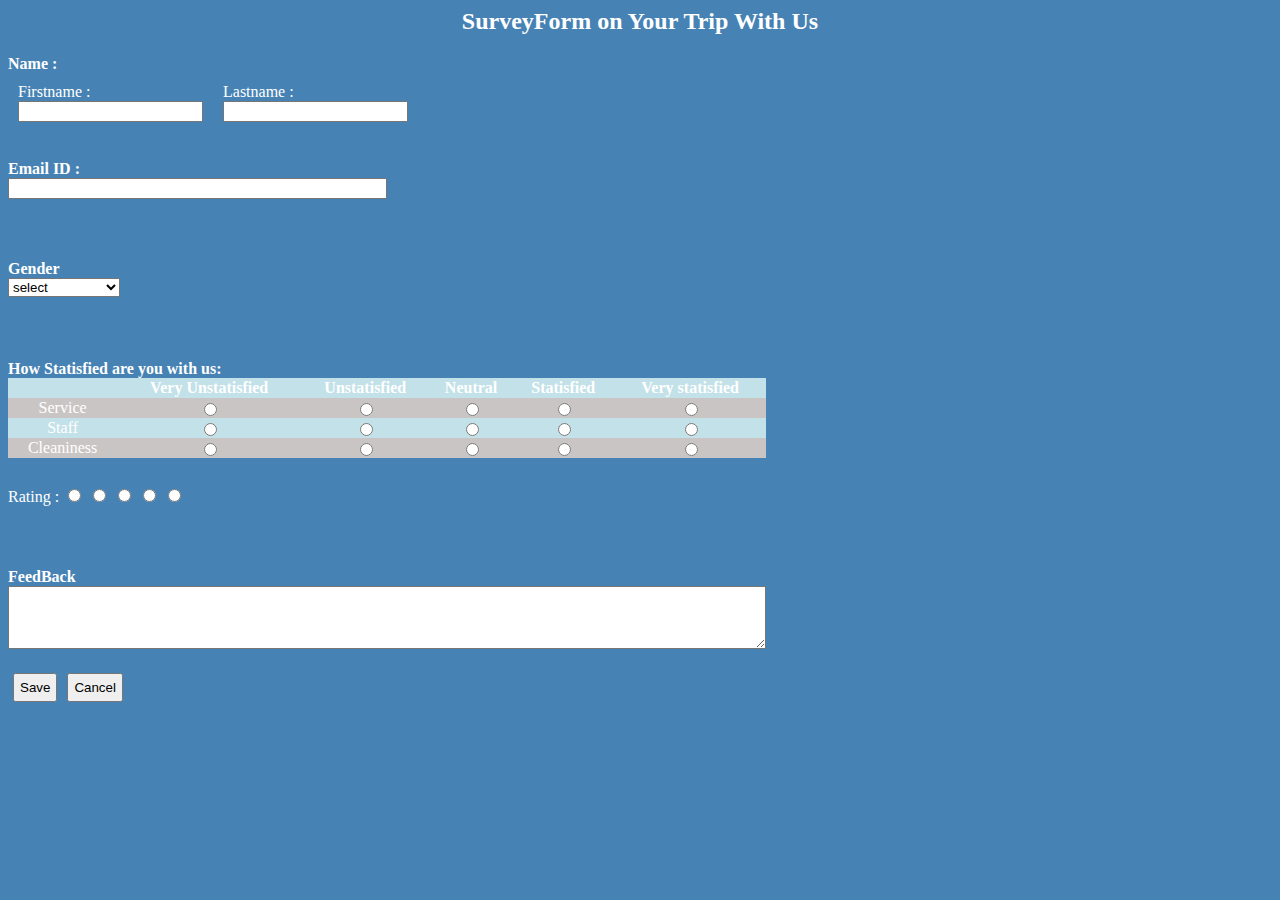
==== index.html @ 279260db "Rename survey form.html to index.html" ====
<html>
    <head>
    <title>SurveyForm</title>
    <style>
        .btn:hover{
            background: transparent;
            color: whitesmoke;
        }
        h2{
            text-align: center;
        }
        body{
            background-color: steelblue;
            color:white;
        }
        .name {
            display: flex;
            flex-direction: row;
            align-items: baseline;
        }
        .fullname {
            padding: 5px;
            margin: 5px;
        }
        .co7 {
            display: flex;
            flex-direction: row;
            align-items: baseline;
            justify-content:flex-start;
        }
        .btn {
            padding: 5px;
            margin: 5px;
        }
        .fg {
        display: grid;
        grid-template-columns: 1fr;
        gap : 10px;
        grid-auto-rows : minmax(90px, auto);
        }
        .co1 {
        grid-column:1/2;
        grid-row: 1;
        }
        .co2 {
        grid-column: 1/2;
        grid-row: 2;
        }
        .co3 {
        grid-column: 1/2;
        grid-row: 3;
        }
        .co4 {
        grid-column: 1/2;
        grid-row: 4;
        }
        .co5 {
        grid-column:1/2;
        grid-row: 5;
        }
        .co6 {
        grid-column: 1/2;
        grid-row: 6;
        }
        .co7 {
        grid-column: 1/2;
        grid-row: 7;
        }
        n{
            width:50%;
        }
        table,td,tr,th{
                border: 0px solid black;
                border-collapse: collapse;
                text-align: center;
        }
        .r1{
            background-color: rgb(195, 225, 232);
        }
        .r2{
            background-color: rgb(202, 197, 197);
        }
        .r3{
            background-color: rgb(195, 225, 232);
        }
        .r4{
            background-color:rgb(202, 197, 197);
        }
    </style>
    </head>
    <body > 
        <h2>SurveyForm on Your Trip With Us</h2>
        <form class="fg">
         <div class="co1">
            <b>Name :</b><br>
            <div class="name">
            <div class="fullname">Firstname :<br>
            <input id="n" type = "text" name = "firstname"/> </div>
            <div class="fullname">Lastname :<br>
            <input id="n" type = "text" name = "lastname"/></div>
            </div><br>
         </div>
         <div class="co2">
           <b>Email ID :</b><br>
            <input type = "text" name = "email" style = "width:30%"/><br>
         </div>
         <div class="co3">
           <b>Gender</b><br>
            <select>
                <option value="select" hidden disabled selected>select</option>
                <option value="Male">Male</option>
                <option value="Female">Female</option>
                <option value="Others">Others</option>
                <option value="nill">Not to Disclose</option>
            </select><br>
         </div>
         <div class="co4">
           <b> How Statisfied are you with us:</b><br>
            <table class="table"; style=" height: 50%;width: 60%;">
                <tr class="r1">
                    <th></th>
                    <th>Very Unstatisfied</th>
                    <th>Unstatisfied</th>
                    <th>Neutral</th>
                    <th>Statisfied</th>
                    <th>Very statisfied</th>
                </tr>
                <tr class="r2">
                    <td>Service</td>
                    <td> <input type = "radio" name = "Service"/></td>
                    <td> <input type = "radio" name = "Service"/></td>
                    <td> <input type = "radio" name = "Service"/></td>
                    <td> <input type = "radio" name = "Service"/></td>
                    <td> <input type = "radio" name = "Service"/></td>
                </tr>
                <tr class="r3">
                    <td>Staff</td>
                    <td> <input type = "radio" name = "staff"/></td>
                    <td> <input type = "radio" name = "staff"/></td>
                    <td> <input type = "radio" name = "staff"/></td>
                    <td> <input type = "radio" name = "staff"/></td>
                    <td> <input type = "radio" name = "staff"/></td>
                </tr>
                <tr class="r4">
                    <td>Cleaniness</td>
                    <td> <input type = "radio" name = "Clean"/></td>
                    <td> <input type = "radio" name = "Clean"/></td>
                    <td> <input type = "radio" name = "clean"/></td>
                    <td> <input type = "radio" name = "clean"/></td>
                    <td> <input type = "radio" name = "clean"/></td>
                </tr>
           
            </table>
         </div>
         <div class="co5">
            <br>
            
            <div class="rate"> Rating :
                <input type="radio" id="star5" name="rate1" value="1" />
                <label for="star5" title="text"></label>
                <input type="radio" id="star4" name="rate2" value="2" />
                <label for="star4" title="text"></label>
                <input type="radio" id="star3" name="rate3" value="3" />
                <label for="star3" title="text"></label>
                <input type="radio" id="star2" name="rate4" value="4" />
                <label for="star2" title="text"></label>
                <input type="radio" id="star1" name="rate5" value="5" />
                <label for="star1" title="text"></label>
              </div>
         </div> 
         <div class="co6">
            <b>FeedBack</b><br>
            <textarea style = "height:70%; width:60%"></textarea>
           </div>
         <div class="co7">
         <input class="btn" type = "button" value = "Save"/><input class="btn"type = "button" value = "Cancel"/>
        </div>
        </form>
    </body>
</html>
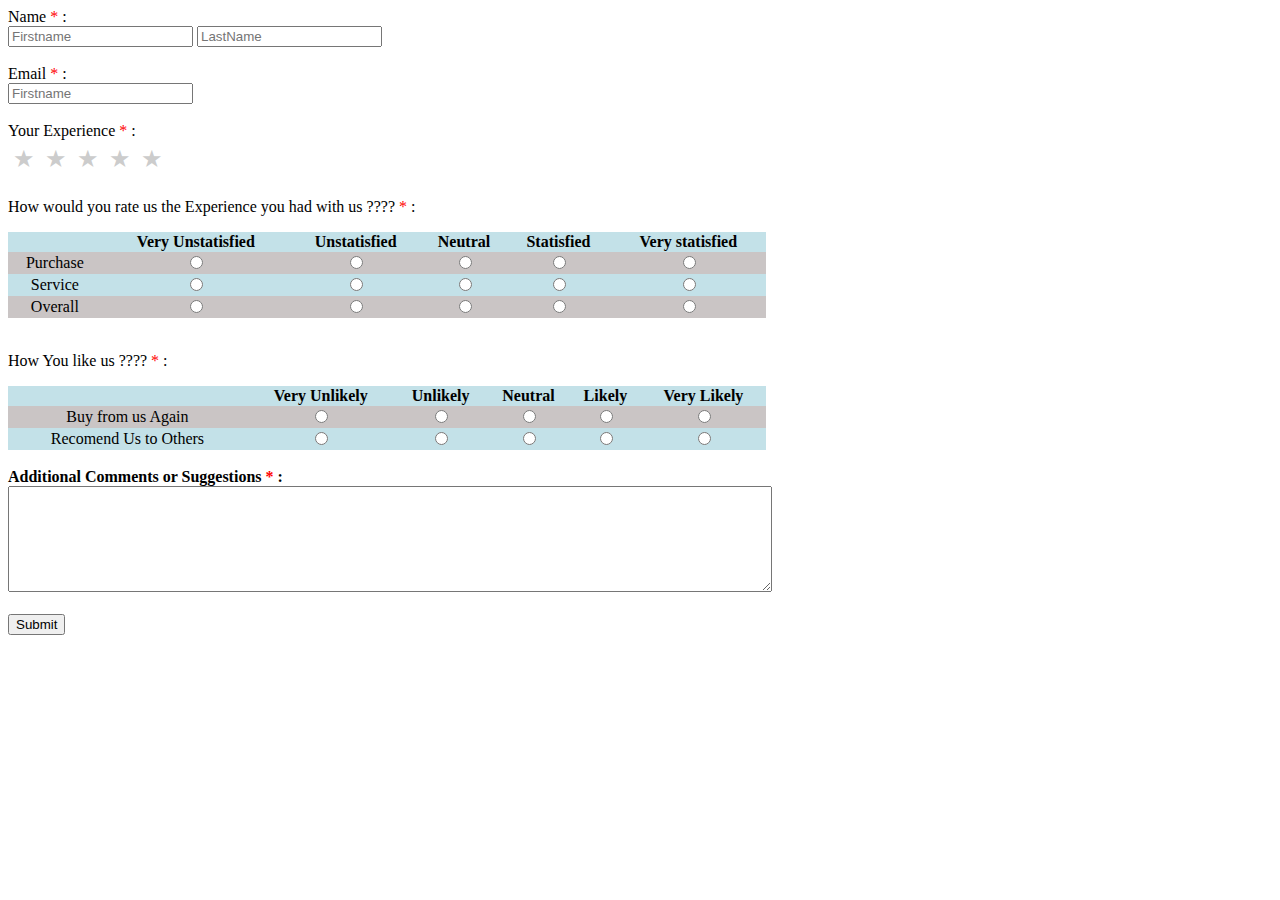
==== commit 67d01a72: "Add files via upload" ====
--- a/index.html
+++ b/index.html
@@ -1,180 +1,116 @@
-<html>
-    <head>
-    <title>SurveyForm</title>
-    <style>
-        .btn:hover{
-            background: transparent;
-            color: whitesmoke;
-        }
-        h2{
-            text-align: center;
-        }
-        body{
-            background-color: steelblue;
-            color:white;
-        }
-        .name {
-            display: flex;
-            flex-direction: row;
-            align-items: baseline;
-        }
-        .fullname {
-            padding: 5px;
-            margin: 5px;
-        }
-        .co7 {
-            display: flex;
-            flex-direction: row;
-            align-items: baseline;
-            justify-content:flex-start;
-        }
-        .btn {
-            padding: 5px;
-            margin: 5px;
-        }
-        .fg {
-        display: grid;
-        grid-template-columns: 1fr;
-        gap : 10px;
-        grid-auto-rows : minmax(90px, auto);
-        }
-        .co1 {
-        grid-column:1/2;
-        grid-row: 1;
-        }
-        .co2 {
-        grid-column: 1/2;
-        grid-row: 2;
-        }
-        .co3 {
-        grid-column: 1/2;
-        grid-row: 3;
-        }
-        .co4 {
-        grid-column: 1/2;
-        grid-row: 4;
-        }
-        .co5 {
-        grid-column:1/2;
-        grid-row: 5;
-        }
-        .co6 {
-        grid-column: 1/2;
-        grid-row: 6;
-        }
-        .co7 {
-        grid-column: 1/2;
-        grid-row: 7;
-        }
-        n{
-            width:50%;
-        }
-        table,td,tr,th{
-                border: 0px solid black;
-                border-collapse: collapse;
-                text-align: center;
-        }
-        .r1{
-            background-color: rgb(195, 225, 232);
-        }
-        .r2{
-            background-color: rgb(202, 197, 197);
-        }
-        .r3{
-            background-color: rgb(195, 225, 232);
-        }
-        .r4{
-            background-color:rgb(202, 197, 197);
-        }
-    </style>
-    </head>
-    <body > 
-        <h2>SurveyForm on Your Trip With Us</h2>
-        <form class="fg">
-         <div class="co1">
-            <b>Name :</b><br>
-            <div class="name">
-            <div class="fullname">Firstname :<br>
-            <input id="n" type = "text" name = "firstname"/> </div>
-            <div class="fullname">Lastname :<br>
-            <input id="n" type = "text" name = "lastname"/></div>
-            </div><br>
-         </div>
-         <div class="co2">
-           <b>Email ID :</b><br>
-            <input type = "text" name = "email" style = "width:30%"/><br>
-         </div>
-         <div class="co3">
-           <b>Gender</b><br>
-            <select>
-                <option value="select" hidden disabled selected>select</option>
-                <option value="Male">Male</option>
-                <option value="Female">Female</option>
-                <option value="Others">Others</option>
-                <option value="nill">Not to Disclose</option>
-            </select><br>
-         </div>
-         <div class="co4">
-           <b> How Statisfied are you with us:</b><br>
-            <table class="table"; style=" height: 50%;width: 60%;">
-                <tr class="r1">
-                    <th></th>
-                    <th>Very Unstatisfied</th>
-                    <th>Unstatisfied</th>
-                    <th>Neutral</th>
-                    <th>Statisfied</th>
-                    <th>Very statisfied</th>
-                </tr>
-                <tr class="r2">
-                    <td>Service</td>
-                    <td> <input type = "radio" name = "Service"/></td>
-                    <td> <input type = "radio" name = "Service"/></td>
-                    <td> <input type = "radio" name = "Service"/></td>
-                    <td> <input type = "radio" name = "Service"/></td>
-                    <td> <input type = "radio" name = "Service"/></td>
-                </tr>
-                <tr class="r3">
-                    <td>Staff</td>
-                    <td> <input type = "radio" name = "staff"/></td>
-                    <td> <input type = "radio" name = "staff"/></td>
-                    <td> <input type = "radio" name = "staff"/></td>
-                    <td> <input type = "radio" name = "staff"/></td>
-                    <td> <input type = "radio" name = "staff"/></td>
-                </tr>
-                <tr class="r4">
-                    <td>Cleaniness</td>
-                    <td> <input type = "radio" name = "Clean"/></td>
-                    <td> <input type = "radio" name = "Clean"/></td>
-                    <td> <input type = "radio" name = "clean"/></td>
-                    <td> <input type = "radio" name = "clean"/></td>
-                    <td> <input type = "radio" name = "clean"/></td>
-                </tr>
-           
-            </table>
-         </div>
-         <div class="co5">
+<!DOCTYPE html>
+<html lang="en">
+<head>
+    <meta charset="UTF-8">
+    <meta name="viewport" content="width=device-width, initial-scale=1.0">
+    <title>Survey Form</title>
+    <link rel="stylesheet" href="style.css">
+</head>
+<body>
+    <div class="container">
+        <form action="surveyform">
+            <div>
+                <label for="name">Name <span>*</span> :</label>
+                <br>
+                <input type="text" id="Fname" placeholder="Firstname">
+                <input type="text" id="Lname" placeholder="LastName">
+            </div>
             <br>
-            
-            <div class="rate"> Rating :
-                <input type="radio" id="star5" name="rate1" value="1" />
-                <label for="star5" title="text"></label>
-                <input type="radio" id="star4" name="rate2" value="2" />
-                <label for="star4" title="text"></label>
-                <input type="radio" id="star3" name="rate3" value="3" />
-                <label for="star3" title="text"></label>
-                <input type="radio" id="star2" name="rate4" value="4" />
-                <label for="star2" title="text"></label>
-                <input type="radio" id="star1" name="rate5" value="5" />
-                <label for="star1" title="text"></label>
-              </div>
-         </div> 
-         <div class="co6">
-            <b>FeedBack</b><br>
-            <textarea style = "height:70%; width:60%"></textarea>
-           </div>
-         <div class="co7">
-         <input class="btn" type = "button" value = "Save"/><input class="btn"type = "button" value = "Cancel"/>
-        </div>
+            <div>
+                <label for="email">Email <span>*</span> :</label>
+                <br>
+                <input type="text" id="Fname" placeholder="Firstname">
+            </div>
+            <br>
+            <div class="form-group">
+                <label for="rating">Your Experience <span>*</span> :</label>
+                <br>
+                <div class="stars">
+                    <input type="radio" id="star5" name="rating" value="5" required><label for="star5">&#9733;</label>
+                    <input type="radio" id="star4" name="rating" value="4" required><label for="star4">&#9733;</label>
+                    <input type="radio" id="star3" name="rating" value="3" required><label for="star3">&#9733;</label>
+                    <input type="radio" id="star2" name="rating" value="2" required><label for="star2">&#9733;</label>
+                    <input type="radio" id="star1" name="rating" value="1" required><label for="star1">&#9733;</label>
+                </div>
+            </div>
+            <div>
+                <p>How would you rate us the Experience you had with us ???? <span>*</span>  :</p>
+                <table class="table"; style=" height: 50%;width: 60%;">
+                    <tr class="r1">
+                        <th></th>
+                        <th>Very Unstatisfied</th>
+                        <th>Unstatisfied</th>
+                        <th>Neutral</th>
+                        <th>Statisfied</th>
+                        <th>Very statisfied</th>
+                    </tr>
+                    <tr class="r2">
+                        <td>Purchase</td>
+                        <td> <input type = "radio" name = "Purchase"/></td>
+                        <td> <input type = "radio" name = "Purchase"/></td>
+                        <td> <input type = "radio" name = "Purchase"/></td>
+                        <td> <input type = "radio" name = "Purchase"/></td>
+                        <td> <input type = "radio" name = "Purchase"/></td>
+                    </tr>
+                    <tr class="r3">
+                        <td>Service</td>
+                        <td> <input type = "radio" name = "Service"/></td>
+                        <td> <input type = "radio" name = "Service"/></td>
+                        <td> <input type = "radio" name = "Service"/></td>
+                        <td> <input type = "radio" name = "Service"/></td>
+                        <td> <input type = "radio" name = "Service"/></td>
+                    </tr>
+                    <tr class="r4">
+                        <td>Overall</td>
+                        <td> <input type = "radio" name = "Overall"/></td>
+                        <td> <input type = "radio" name = "Overall"/></td>
+                        <td> <input type = "radio" name = "Overall"/></td>
+                        <td> <input type = "radio" name = "Overall"/></td>
+                        <td> <input type = "radio" name = "Overall"/></td>
+                    </tr>
+                </table>
+            </div>
+            <br>
+            <div>
+                <p>How You like us ???? <span>*</span>  :</p>
+                <table class="table"; style=" height: 50%;width: 60%;">
+                    <tr class="r1">
+                        <th></th>
+                        <th>Very Unlikely</th>
+                        <th>Unlikely</th>
+                        <th>Neutral</th>
+                        <th>Likely</th>
+                        <th>Very Likely</th>
+                    </tr>
+                    <tr class="r2">
+                        <td>Buy from us Again</td>
+                        <td> <input type = "radio" name = "Buy from us Again"/></td>
+                        <td> <input type = "radio" name = "Buy from us Again"/></td>
+                        <td> <input type = "radio" name = "Buy from us Again"/></td>
+                        <td> <input type = "radio" name = "Buy from us Again"/></td>
+                        <td> <input type = "radio" name = "Buy from us Again"/></td>
+                    </tr>
+                    <tr class="r3">
+                        <td>Recomend Us to Others</td>
+                        <td> <input type = "radio" name = "Recomend to Others"/></td>
+                        <td> <input type = "radio" name = "Recomend to Others"/></td>
+                        <td> <input type = "radio" name = "Recomend to Others"/></td>
+                        <td> <input type = "radio" name = "Recomend to Others"/></td>
+                        <td> <input type = "radio" name = "Recomend to Others"/></td>
+                    </tr>             
+                </table>
+             
+            </div>
+            <br>
+            <div class="FeedBack">
+                <b>Additional Comments or Suggestions <span>*</span> :</b><br>
+                <textarea style = "height:100px; width:60%"></textarea>
+            </div>
+            <br>
+            <div class="button">
+                <button type="submit" class="btn">Submit</button>
+            </div>
         </form>
-    </body>
-</html>
+    </div>
+</body>
+</html>--- a/style.css
+++ b/style.css
@@ -0,0 +1,57 @@
+.container{
+    width:100%;
+    height:fit-content;
+}
+label span, span{
+    color: red;
+}
+.stars {
+    display: inline-block;
+    unicode-bidi: bidi-override;
+    direction: rtl;
+}
+
+.stars input {
+    display: none;
+}
+
+.stars label {
+    float: right;
+    padding: 5px;
+    font-size: 24px;
+    color: #ccc;
+    cursor: pointer;
+}
+
+.stars input:checked ~ label,
+.stars input:checked ~ label ~ label {
+    color: #f2b01e; 
+}
+
+table,td,tr,th{
+    border: 0px solid black;
+    border-collapse: collapse;
+    text-align: center;
+}
+.r1{
+background-color: rgb(195, 225, 232);
+}
+.r2{
+background-color: rgb(202, 197, 197);
+}
+.r3{
+background-color: rgb(195, 225, 232);
+}
+.r4{
+background-color:rgb(202, 197, 197);
+}
+
+@media screen and (max-width: 600px) {
+    .form-group {
+        grid-template-columns: 1fr;
+    }
+
+    .button {
+        text-align: center;
+    }
+}